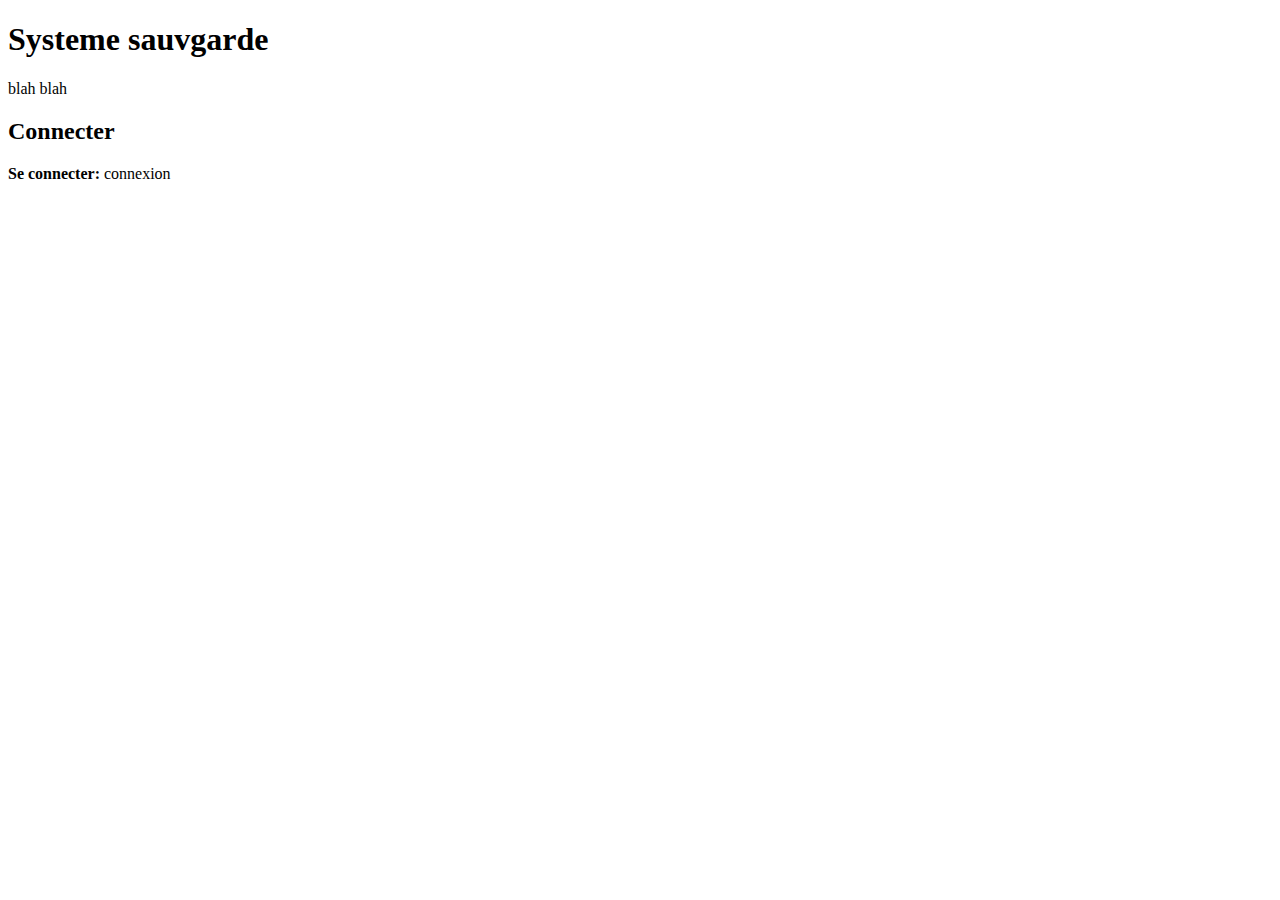
==== src/main/resources/templates/external.html @ 11f9428a "keycloak marche avec logout , sauvagrde auto a finir et site a modifier" ====
<!DOCTYPE html>
<html xmlns:th="http://www.thymeleaf.org">
<head>
  <meta charset="UTF-8">
  <title>Backup Service</title>
  <link rel="stylesheet" th:href="@{/css/style.css}">
</head>
<body>
<div class="container">
  <div class="jumbotron text-center">
    <h1>Systeme sauvgarde</h1>
  </div>
  <div>
    <p>blah blah</p>

    <h2>Connecter</h2>
    <div class="well">
      <b>Se connecter: </b><a th:href="@{/index}">connexion</a>
    </div>
  </div>
</div>


</body>
</html>
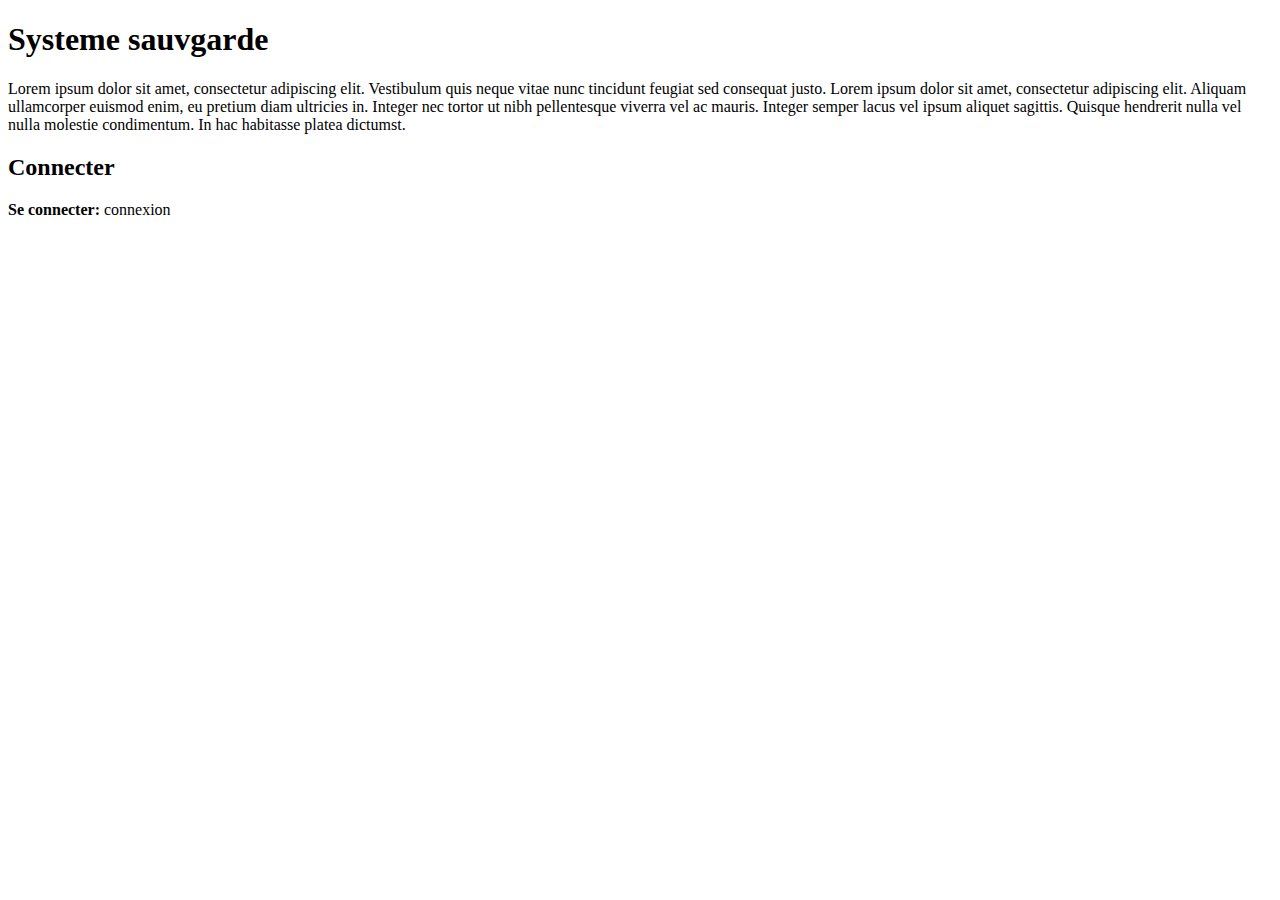
==== commit bad114b0: "application presque finit il faut ajouter la partie pour afficher les zips sauvgarder , et resoudre " ====
--- a/src/main/resources/templates/external.html
+++ b/src/main/resources/templates/external.html
@@ -11,7 +11,7 @@
     <h1>Systeme sauvgarde</h1>
   </div>
   <div>
-    <p>blah blah</p>
+    <p>Lorem ipsum dolor sit amet, consectetur adipiscing elit. Vestibulum quis neque vitae nunc tincidunt feugiat sed consequat justo. Lorem ipsum dolor sit amet, consectetur adipiscing elit. Aliquam ullamcorper euismod enim, eu pretium diam ultricies in. Integer nec tortor ut nibh pellentesque viverra vel ac mauris. Integer semper lacus vel ipsum aliquet sagittis. Quisque hendrerit nulla vel nulla molestie condimentum. In hac habitasse platea dictumst.</p>
 
     <h2>Connecter</h2>
     <div class="well">
